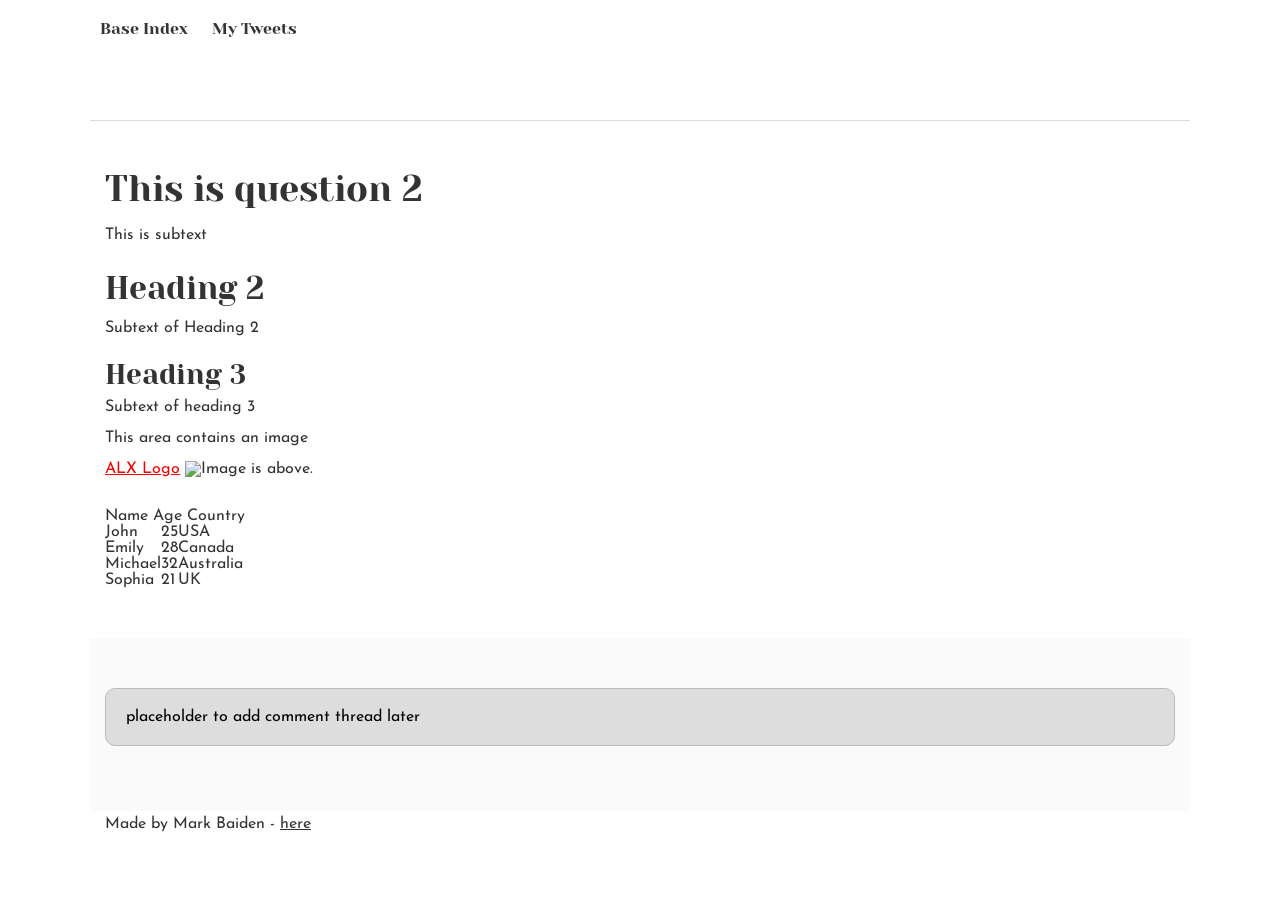
==== css_basic/index.html @ acf4d78f "Initial commit" ====
<!DOCTYPE html>
<html lang="en">
<head>
    <meta charset="UTF-8">
    <meta name="viewport" content="width=device-width, initial-scale=1.0">
    <title>Index</title>

    <link rel="stylesheet" href="base.css">
    <link rel="stylesheet" href="styles.css">

</head>
<body>
    <header>
        <ul>
            <li><a href="http://127.0.0.1:5500/base_index.html">Base Index</a></li>
            <li><a href="http://127.0.0.1:5500/tweets.html">My Tweets</a></li>
        </ul>
    </header>
    <main>
        <article>
            <h1>This is question 2</h1>
            <p>This is subtext</p>
            <h2>Heading 2</h2>
            <p>Subtext of Heading 2</p>
            <h3>Heading 3</h3>
            <p>Subtext of heading 3</p>
            <p>This area contains an image</p>
            <a href="https://i.ibb.co/gTDZZT8/ALX-Logo-07.png">ALX Logo</a>
            <img src="https://i.ibb.co/gTDZZT8/ALX-Logo-07.png" alt="Image is above.">
            <p>&nbsp;</p>
            <table>
                <tr>
                    <thead>Name</thead>
                    <thead> Age</thead>
                    <thead> Country</thead>
                </tr>
                <tbody>
                    <td>John</td>
                    <td>25</td>
                    <td>USA</td>
                </tbody>
                <tbody>
                    <td>Emily</td>
                    <td>28</td>
                    <td>Canada</td>
                </tbody>
                <tbody>
                    <td>Michael</td>
                    <td>32</td>
                    <td>Australia</td>
                </tbody>
                <tbody>
                    <td>Sophia</td>
                    <td>21</td>
                    <td>UK</td>
                </tbody>
            </table>
        </article>
        <aside>
            <p>placeholder to add comment thread later</p>
        </aside>
    </main>
    <footer><p>Made by Mark Baiden - <a href="https://www.facebook.com/profile.php?id=61578054359173" target='_blank'>here</a></p></footer>
</body>
</html>
---- css_basic/base.css ----
/* Importing webfonts */
/* (If you're learning CSS, you should disregard that) */

@import url(https://fonts.googleapis.com/css?family=Yeseva+One);
@import url(https://fonts.googleapis.com/css?family=Josefin+Sans:400,700,700italic,400italic);


/* CSS reset rules */

html, body {
	height: 100%;
	min-height: 100%;
}
html, body, div, span, applet, object, iframe,
h1, h2, h3, h4, h5, h6, p, blockquote, pre,
a, abbr, acronym, address, big, cite, code,
del, dfn, img, ins, kbd, q, s, samp,
small, strike, sub, sup, tt, var,
b, u, i, center,
dl, dt, dd,
fieldset, form, label, legend,
table, caption, tbody, tfoot, thead, tr, th, td,
article, aside, canvas, details, embed, 
figure, figcaption, footer, header, hgroup, 
menu, nav, output, ruby, section, summary,
time, mark, audio, video {
	margin: 0;
	padding: 0;
	border: 0;
	font-size: 100%;
	font: inherit;
	vertical-align: baseline;
}
/* HTML5 display-role reset for older browsers */
article, aside, details, figcaption, figure, 
footer, header, hgroup, menu, nav, section {
	display: block;
}
body {
	line-height: 1;
}
blockquote, q {
	quotes: none;
}
blockquote:before, blockquote:after,
q:before, q:after {
	content: '';
	content: none;
}
table {
	border-collapse: collapse;
	border-spacing: 0;
}


/* Fonts and colors */

body {
	font-family: 'Josefin Sans', serif;
	color: rgba(0, 0, 0, 0.8);
}
h1, h2, h3, h4, h5, h6, header {
	font-family: 'Yeseva One', sans-serif;
}
article {
}
header {
	border-bottom: 1px solid rgb(221,221,221);
	transition: border-bottom-color 1s ease;
}
header a {
	color: rgba(0, 0, 0, 0.8);
}
aside {
	background: #FAFAFA;
}
aside p {
	border: 1px solid #bbb;
	background: #ddd;
	color: black;
}
footer a {
	color: rgba(0, 0, 0, 0.8);
}
a {
	color: #F80002;
}


/* Positioning and margins */

@media (min-width: 1100px) {
	body {
		width: 1100px;
		margin: 0 auto;
	}
}

article {
	padding: 50px 15px;
}
article > *:first-child {
	margin-top: 0;
}
aside {
	padding: 50px 15px;
}
header .right {
	float: right;
	margin: 0 10px 15px;
}


/* Header */
header {
	padding: 20px 0;
	height: 80px;
}
header ul {
	list-style: none;
	margin: 0;
	padding: 0;
}
header li {
	display: inline;
	vertical-align:middle;
}
header li:first-child {
	margin: 0;
}
header li a {
	margin: 0 10px;
}
header li.logo {
	font-size: 36px;
}
header a {
	text-decoration: none;
}


/* Aside */

aside p {
	border-radius: 10px;
	padding: 20px 20px;
}


/* Footer */

footer {
	padding: 5px 15px;
	height: 80px;
}


/* Text styles and margins */

p {
	margin-bottom: 15px;
}
h1 {
	font-size: 36px;
	margin: 40px 0 20px;
}
h2 {
	font-size: 32px;
	margin: 30px 0 15px;
}
h3 {
	font-size: 28px;
	margin: 25px 0 10px;
}
h4 {
	font-size: 20px;
	font-weight: bold;
	margin: 20px 0 10px;
}
h5 {
	font-size: 18px;
	font-weight: bold;
	margin: 15px 0 10px;
}
h6 {
	font-weight: bold;
	margin: 5px 0;
}

@media (max-width: 800px) {
  body.works_on_smartphone {
  	display: block;
  }
  body.works_on_smartphone main {
  	display: block;
  }
  header .right {
  	float: none;
  }
}
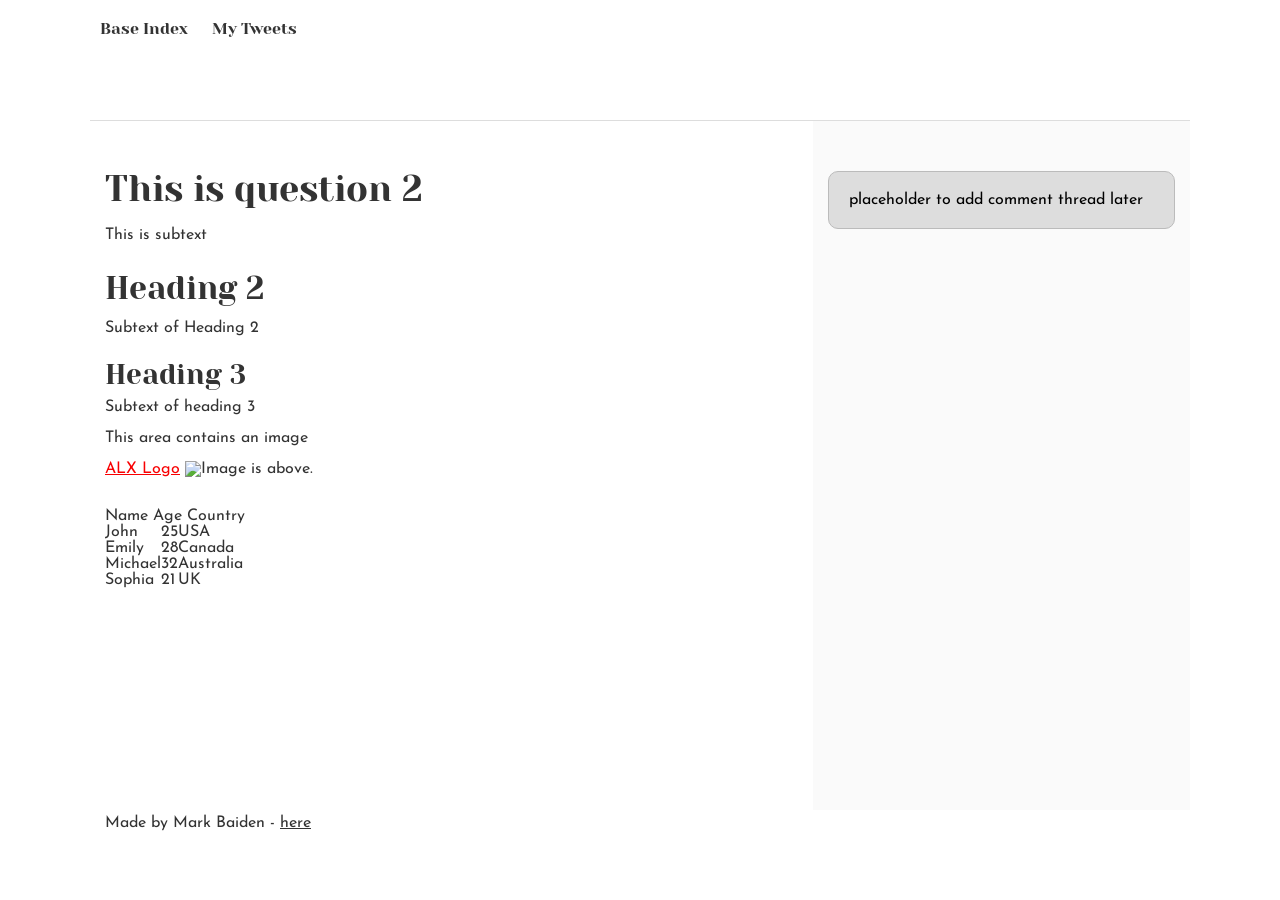
==== commit f6785237: "Modify index.html" ====
--- a/css_basic/index.html
+++ b/css_basic/index.html
@@ -9,7 +9,7 @@
     <link rel="stylesheet" href="styles.css">
 
 </head>
-<body>
+<body class="works_on_smartphone">
     <header>
         <ul>
             <li><a href="http://127.0.0.1:5500/base_index.html">Base Index</a></li>
--- a/css_basic/styles.css
+++ b/css_basic/styles.css
@@ -0,0 +1,20 @@
+body {
+    display: flex;
+    flex-direction: column;
+}
+
+main {
+    display: flex;
+    flex-direction: row;
+    flex: auto;
+}
+
+article {
+    flex: 2;
+    overflow-y: auto;
+}
+
+aside {
+    flex: 1;
+    overflow-y: auto;
+}
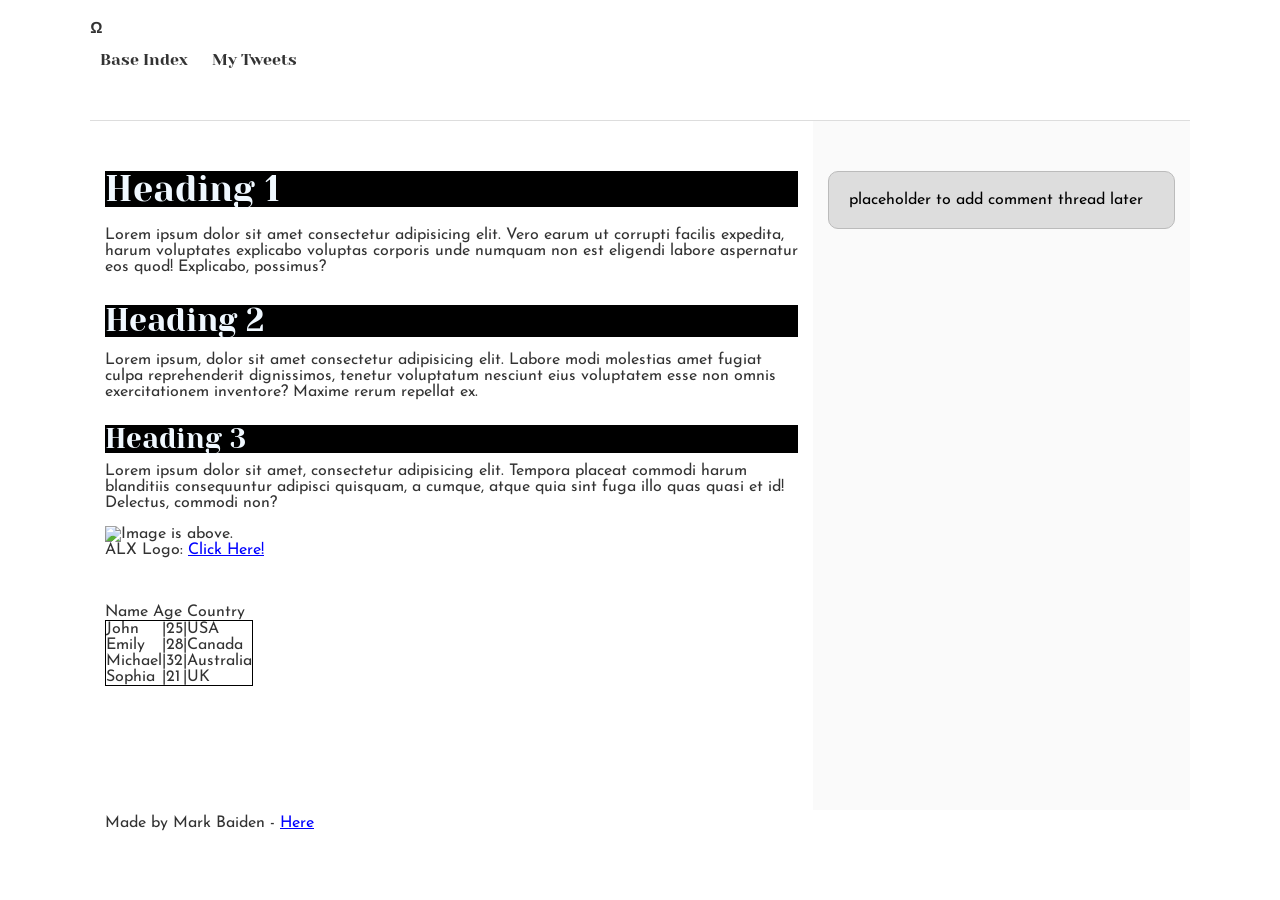
==== commit dd265abd: "Modify index.html, tweets.html, styles.css" ====
--- a/css_basic/index.html
+++ b/css_basic/index.html
@@ -11,6 +11,7 @@
 </head>
 <body class="works_on_smartphone">
     <header>
+        <p><strong>&#8486;</strong></p>
         <ul>
             <li><a href="http://127.0.0.1:5500/base_index.html">Base Index</a></li>
             <li><a href="http://127.0.0.1:5500/tweets.html">My Tweets</a></li>
@@ -18,16 +19,18 @@
     </header>
     <main>
         <article>
-            <h1>This is question 2</h1>
-            <p>This is subtext</p>
+            <h1>Heading 1</h1>
+            <p>Lorem ipsum dolor sit amet consectetur adipisicing elit. Vero earum ut corrupti facilis expedita, harum voluptates explicabo voluptas corporis unde numquam non est eligendi labore aspernatur eos quod! Explicabo, possimus?</p>
             <h2>Heading 2</h2>
-            <p>Subtext of Heading 2</p>
+            <p>Lorem ipsum, dolor sit amet consectetur adipisicing elit. Labore modi molestias amet fugiat culpa reprehenderit dignissimos, tenetur voluptatum nesciunt eius voluptatem esse non omnis exercitationem inventore? Maxime rerum repellat ex.</p>
             <h3>Heading 3</h3>
-            <p>Subtext of heading 3</p>
-            <p>This area contains an image</p>
-            <a href="https://i.ibb.co/gTDZZT8/ALX-Logo-07.png">ALX Logo</a>
+            <p>Lorem ipsum dolor sit amet, consectetur adipisicing elit. Tempora placeat commodi harum blanditiis consequuntur adipisci quisquam, a cumque, atque quia sint fuga illo quas quasi et id! Delectus, commodi non?</p>
             <img src="https://i.ibb.co/gTDZZT8/ALX-Logo-07.png" alt="Image is above.">
+            <p>ALX Logo: 
+                <a style="color: blue;" href="https://i.ibb.co/gTDZZT8/ALX-Logo-07.png">Click Here!</a>
+            </p>
             <p>&nbsp;</p>
+
             <table>
                 <tr>
                     <thead>Name</thead>
@@ -36,23 +39,23 @@
                 </tr>
                 <tbody>
                     <td>John</td>
-                    <td>25</td>
-                    <td>USA</td>
+                    <td> |25 </td>
+                    <td> |USA</td>
                 </tbody>
                 <tbody>
                     <td>Emily</td>
-                    <td>28</td>
-                    <td>Canada</td>
+                    <td> |28 </td>
+                    <td> |Canada</td>
                 </tbody>
                 <tbody>
                     <td>Michael</td>
-                    <td>32</td>
-                    <td>Australia</td>
+                    <td> |32 </td>
+                    <td> |Australia</td>
                 </tbody>
                 <tbody>
                     <td>Sophia</td>
-                    <td>21</td>
-                    <td>UK</td>
+                    <td> |21 </td>
+                    <td> |UK</td>
                 </tbody>
             </table>
         </article>
@@ -60,6 +63,6 @@
             <p>placeholder to add comment thread later</p>
         </aside>
     </main>
-    <footer><p>Made by Mark Baiden - <a href="https://www.facebook.com/profile.php?id=61578054359173" target='_blank'>here</a></p></footer>
+    <footer><p>Made by Mark Baiden - <a href="https://www.facebook.com/profile.php?id=61578054359173" target='_blank' style="color: blue;">Here</a></p></footer>
 </body>
 </html>
--- a/css_basic/styles.css
+++ b/css_basic/styles.css
@@ -17,4 +17,14 @@
 aside {
     flex: 1;
     overflow-y: auto;
+}
+
+h1, h2, h3 {
+    background-color: black;
+    color: aliceblue;
+}
+
+table {
+    border:solid 1px;
+    border-color: black;
 }
